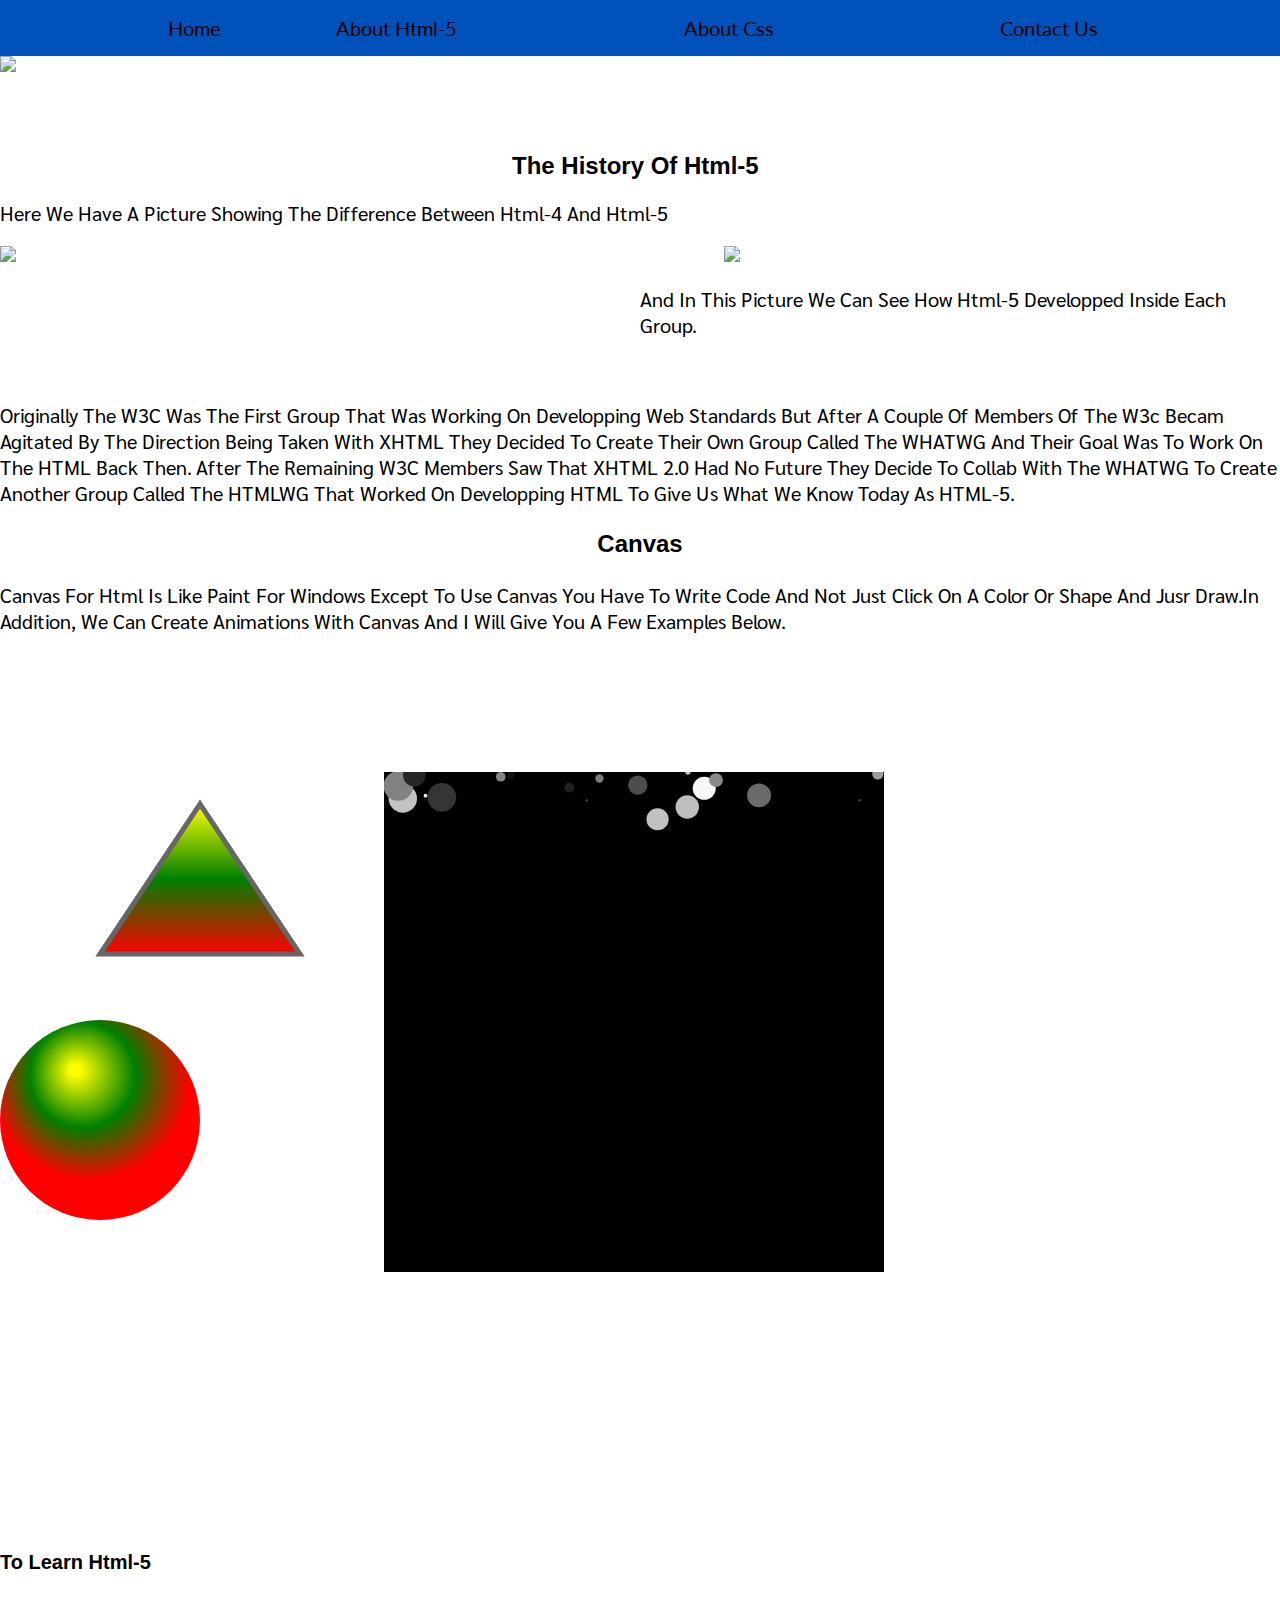
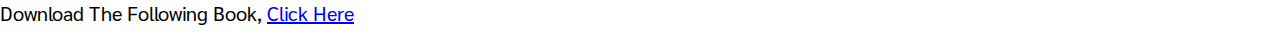
==== about1.html @ 150b211e "Html and css" ====
<!DOCTYPE html>
<html>
<head>
    <title>My Website</title>
    <link href="https://fonts.googleapis.com/css2?family=Lato:wght@400;700&family=Sarabun:wght@400;700&display=swap" rel="stylesheet">
    <link href="https://fonts.googleapis.com/css2?family=Lato:wght@700&display=swap" rel="stylesheet">
    <link rel="stylesheet" type="text/css" href="css/styles.css"/>

</head>

<body class = "page2">
    <header>
        <nav >
            <ul >
                <l><a  href="index.html" class = "home">Home</a></li>
                <li><a href="about1.html" class = "about-html">About Html-5</a></li>
                <li><a href="about2.html" class = "about-css">About Css</a></li>
                <li><a href="contact.html"class = "contact-us">Contact us</a></li>
            </ul>
        </nav>
    </header>
    <img src="C:\Users\User\Desktop\Html-5\images\html1.jpg" id ="html1">
    <h1 class= "first-header-about1">What is Html-5</h1>
    <div>
    <p id="p1-about1">To begin with, Html-5 is an updated version of Html and to 
        get the Html-5 we are using today a lot of stuff happened including
        political conflicts and problems between members of certain groups 
        but we'll get into this more later on. This updated version of Html includes
        new feature like the header and footer tags and  also native audio and video
        and the ability to create games and amazing graphics with canvas.
        
    </p>
    </div> 
    <h2 class ="second-header-about1">The history of Html-5</h2>
    <p id ="p2-about1">here we have a picture showing the difference between html-4 and html-5</p>
    <img src="C:\Users\User\Desktop\Html-5\images\html2.jpg" id="html2">
    <img src="C:\Users\User\Desktop\Html-5\images\html4.jpg" id ="html3"> 
    <p id ="p3-about1">And In this picture we can see  how html-5 developped inside each group. </p>

    <p id ="p4-about1">Originally the W3C was the first group that was working
        on developping web standards but after a couple of members of the w3c becam agitated
        by the direction being taken with XHTML they decided to create their own group
        called the WHATWG and their goal was to work on the HTML back then. After the remaining W3C
        members saw that XHTML 2.0 had no future they decide to collab with the WHATWG to create another
        group called the HTMLWG  that worked on  developping HTML  to give us what we know today as HTML-5. 
    </p>
    <h3 class="third-header-about1">Canvas</h3>
    <p id="p5-about1" > Canvas for Html is like paint for windows except to use canvas you have to write code and not just click on a color or shape
        and jusr draw.In addition, we can create animations with canvas and i will give you a few examples below.
    </p>

    <canvas width="600" height="600" id="canvas1"></canvas>
    <canvas width="500" height="500" id="canvas"></canvas>
    <canvas width="1000" height="500" id="canvas2"></canvas>
    <h4 id="fourth-header-about1" >To learn html-5</h4>
        <p id ="p6-about1">Download the following book, <a id ="link"href="C:\Users\User\Desktop\Html-5\Decoding_HTML5-Jeffrey_Way.pdf">Click here</a></p>

</body>
</html>
<script src="js/javascript.js"></script>
---- css/styles.css ----
body{
font-family : sans-serif;
text-transform: capitalize;
width: 100%;
height: 100%;
margin: 0px;
padding: 0px;
overflow-x: hidden; 

}

nav li{
    display:inline;
    align-items: center;
    margin:10% 10%;
}
nav a{
    font-size:20px;
    letter-spacing:3%;
    text-decoration:none;
    color:black;
    
}
nav ul{
    margin-left:10%;
}
nav{
    font-family: 'Lato', sans-serif; 
    overflow: hidden;
    width: 100%;
    background-color :rgb(0, 81, 186);
}
.home:hover{
    background:rgb(0, 81, 186);
    padding:20px 30px;
    font-weight: bolder;
}

.about-html:hover{
    background: rgb(0, 81, 186);
    padding:20px 30px;
    font-weight: bolder;
}
.about-css:hover{
    background: rgb(0, 81, 186);
    padding:20px 30px;
    font-weight: bolder;
}

.contact-us:hover{
    background: rgb(0, 81, 186 );
    padding:20px 30px;
    font-weight: bolder;
}
#welcome-image{
    width:100%;
    height:450px;
}

.first-header{
    text-align:center;      
    margin-top:3%;
    font-size:1.5em;
}
#p1{
    font-family:"sarabun",sans-serif;
    font-size:1.25em;
}

#img1{
    float: left;
    margin: 0px 15px 15px 0px;
    width: 50%;
    height:70%;
    border: 5px solid black; 
}

#img2{
    float:right;
    margin: 0px 15px 15px 0px;
    width: 60%;
    height:40%;
    border: 5px solid black; 
}
.second-header{
    text-align:center;
    font-size:1.5em;
}

#p2{
    font-family:"sarabun",sans-serif;
    font-size:1.25em;
    margin-top:5%;
}

.third-header{
    text-align:center;
    margin-top:15%;
    margin-right:55%;
    font-size:1.5em;
}   

#p3{
    font-family:"sarabun",sans-serif;
    font-size:1.25em;
    margin-top:10%;
}

.first-header-about1{
    margin-left:65%;
    margin-top:-30%;
    font-size:1.5em;
}
#p1-about1{
    font-family:"sarabun",sans-serif;
    margin-left:47%;
    font-size:1.25em;
}
.second-header-about1{
margin-left:40%;
margin-top:20%;
}

#p2-about1{
    font-family:"sarabun",sans-serif;
    font-size:1.25em;
}

#html3{
 margin-left:55%;
 margin-top:-50%;
}

#p3-about1{
    margin-left:50%;
    font-family:"sarabun",sans-serif;
    font-size:1.25em;
}

#p4-about1{
    margin-top:5%;
    font-family:"sarabun",sans-serif;
    font-size:1.25em;
}

.third-header-about1{
    text-align:center;
    font-size:1.5em;
}

#p5-about1{
    font-family:"sarabun",sans-serif;
    font-size:1.25em;
}

#canvas2{
    margin-top:-20%;
    margin-right:60%;
}
#canvas{
    margin-top:-40%;
    margin-left:30%;
}
#fourth-header-about1{
    font-size:1.25em;
}
#p6-about1{
    font-family:"sarabun",sans-serif;
    font-size:1.25em;
  
}
#css1{
    width :100%;
    height:350px;
}
#h1-about2{
    text-align:center;
    font-size:1.5em;
}
#p1-about2{
    font-family:"Sarabun",sans-serif;
    font-size:1.25em;
}

#css2{
    width:50%;
    height:auto;
    margin-left:50%;
    margin-top:-30%;
    border: 5px solid black; 
}
#css3{
    width:50%;
    height:auto;
    border: 5px solid black; 
}

.form-input{
    display:block;
   margin-left:auto;
   margin-right:auto;
   width:40%;
   height:20%;
   margin-top:5%;

}
#t{
    height:50px;
    text-align:center;
}
#e{
    height:50px;
    text-align:center;
}
#n{
    height:50px;
    text-align:center;
}

.links{
    text-align:center;
}


.submit-button{
    margin-left:45%;
    margin-top:10%;
    margin-bottom:2.5%;
    padding: 10px 15px;
    border: none;
    text-decoration: none;
    font-family:"lato" sans-serif;
    font-weight: 600;
    font-size: 20px;
    color: white;
    background: rgb(89,150,255);
    text-align:center;
    transition: all 300ms ease-in-out ;

}
.submit-button:hover{
    background: rgb(147,187,255);
    padding:20px 30px;
}

@media only screen and (max-device-width: 500px) {
body{
    text-align:center;
    width: 100%;
    height: 100%;
    margin: 0px;
    padding: 0px;
    overflow-x: hidden  ; 
    overflow-y: scroll;
}
   
nav{
    width:100%;
    overflow: auto;
    background-color:rgb(0, 81, 186);
    float:none;
}
nav ul{
    padding-left: 0px;
    padding-inline-start: 0px;
}

nav li{
    display: inline;
    margin: 5% 5%;
    width: 100%;
}
nav a {
    display: inline;
    width: 99%;
}
.home:hover{
    background:rgb(0, 81, 186);
    padding:20px 30px;
    font-weight: bolder;
}

.about-html:hover{
    background: rgb(0, 81, 186);
    padding:20px 30px;
    font-weight: bolder;
}
.about-css:hover{
    background: rgb(0, 81, 186);
    padding:20px 30px;
    font-weight: bolder;
}

.contact-us:hover{
    background: rgb(0, 81, 186 );
    padding:20px 30px;
    font-weight: bolder;
}
#welcome-image{
    width:100%;
    height:250px;
}
.first-header-about1{
    margin-top:1%;
    text-align:center;
}
#p1-about1{
    margin-top:10%;
    text-align:center;
}
#p3-about1{
    margin-top:30%;
}
#html1{
    margin-left:5%;
}  
#html2{
    margin-left:-20%;

}
#html3{
    margin-bottom:-30%;
    
}
#css3{
    margin-right:50%;

}
#css2{
    margin-left:50%;
}
#canvas1{
    margin-left:-30%;
}

}
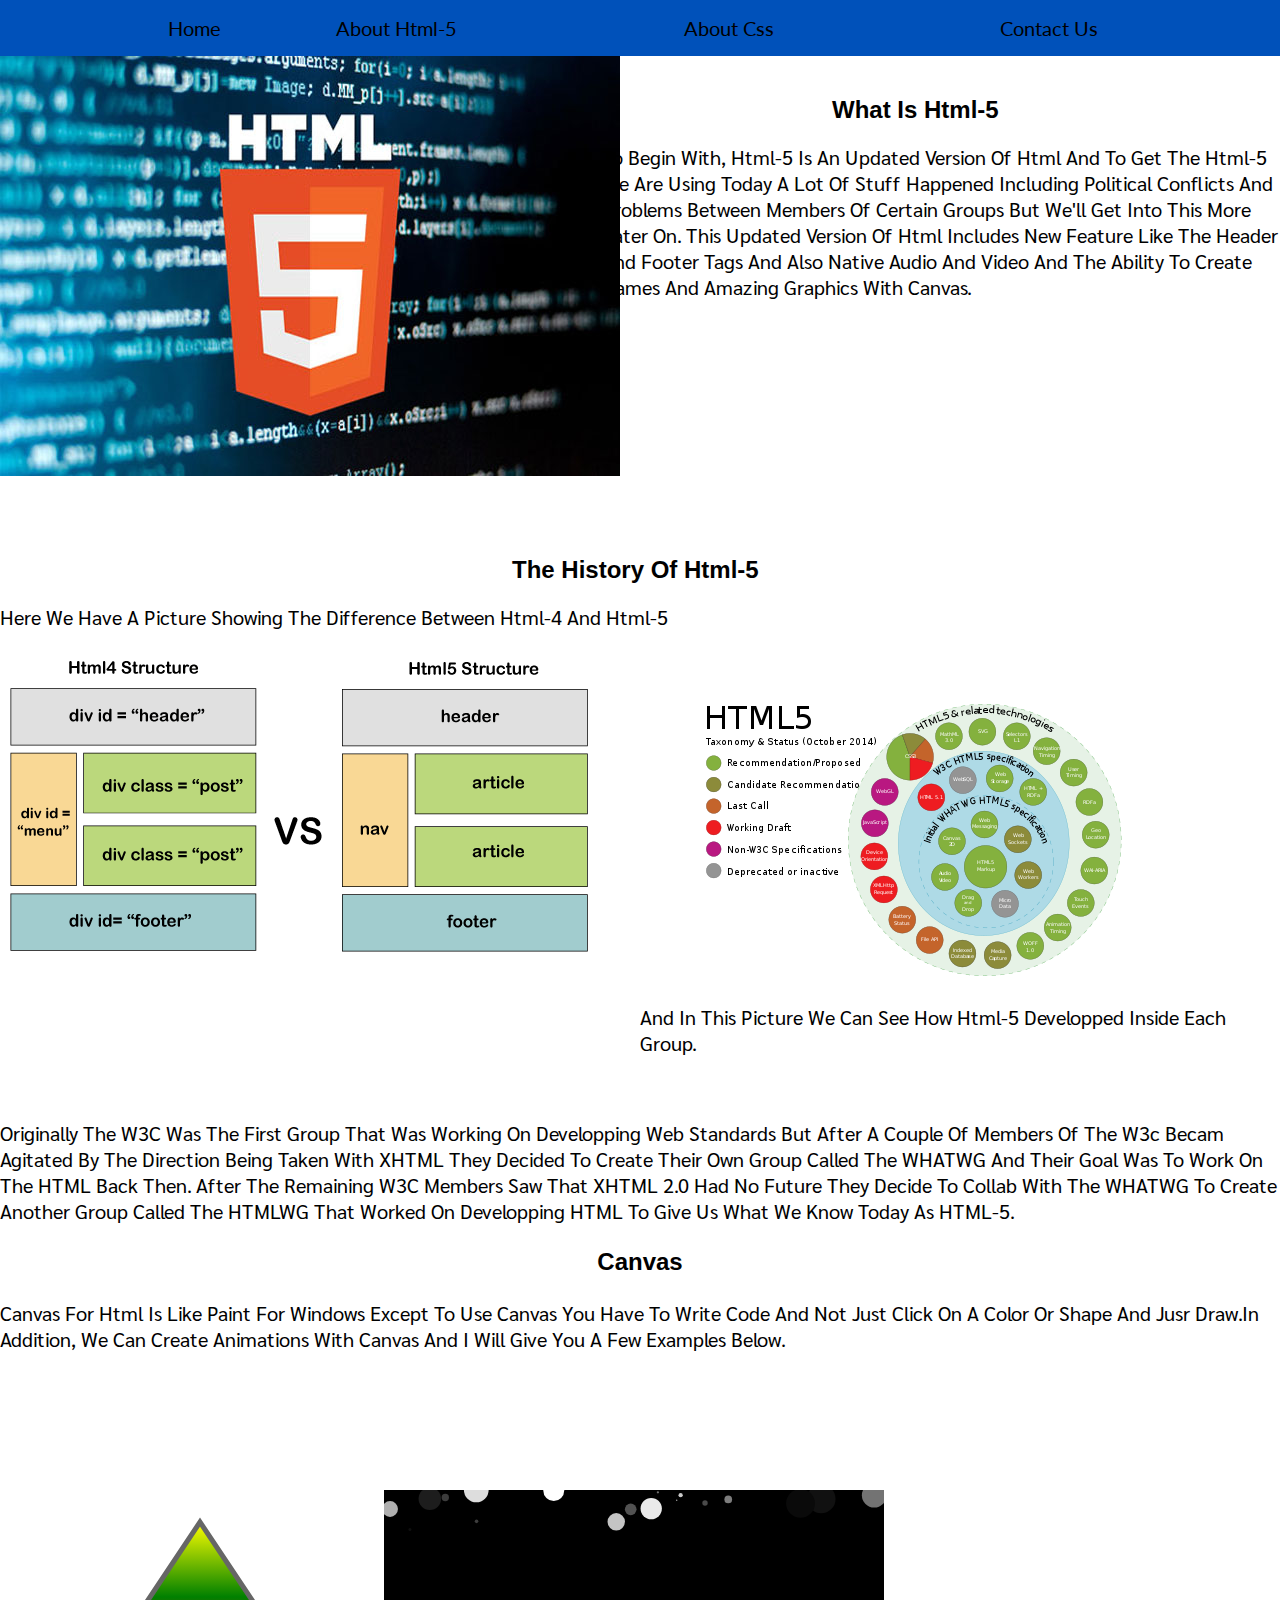
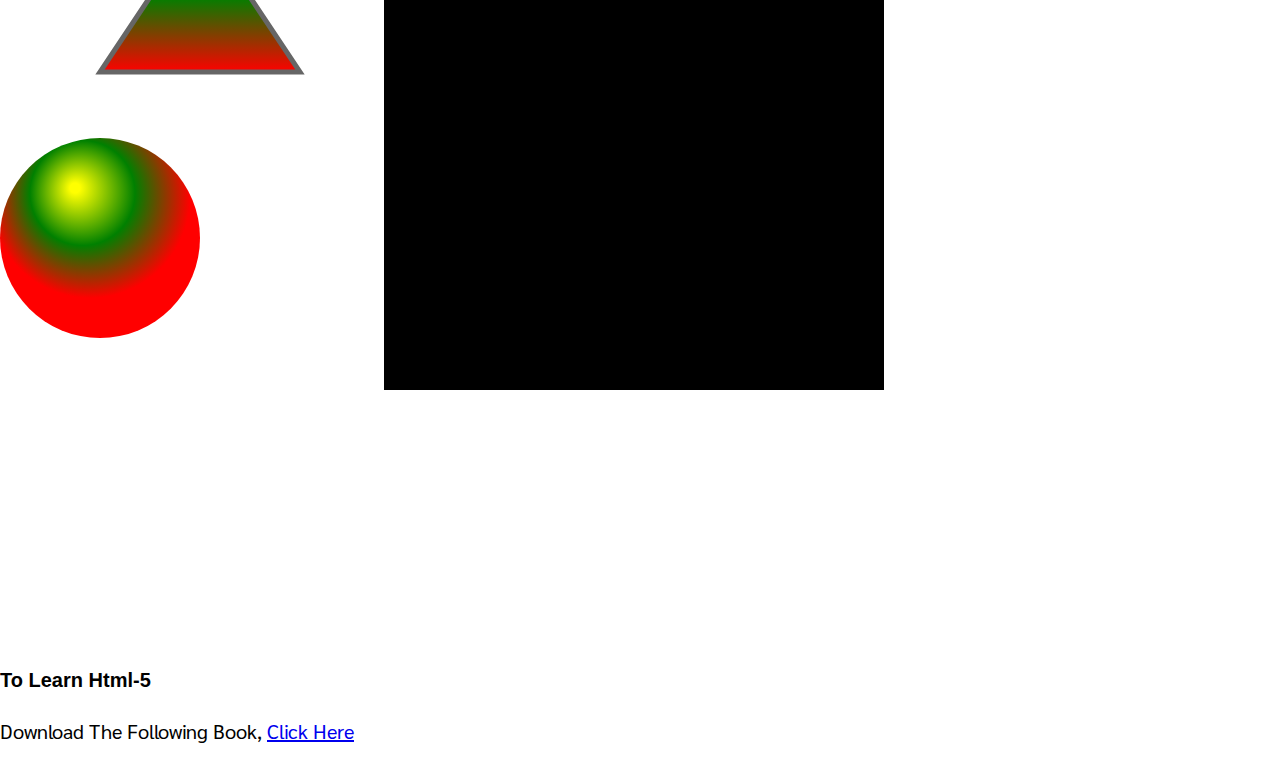
==== commit 49bd7ba7: "Html and css" ====
--- a/about1.html
+++ b/about1.html
@@ -19,7 +19,7 @@
             </ul>
         </nav>
     </header>
-    <img src="C:\Users\User\Desktop\Html-5\images\html1.jpg" id ="html1">
+    <img src="images/html1.jpg" id ="html1">
     <h1 class= "first-header-about1">What is Html-5</h1>
     <div>
     <p id="p1-about1">To begin with, Html-5 is an updated version of Html and to 
@@ -33,8 +33,8 @@
     </div> 
     <h2 class ="second-header-about1">The history of Html-5</h2>
     <p id ="p2-about1">here we have a picture showing the difference between html-4 and html-5</p>
-    <img src="C:\Users\User\Desktop\Html-5\images\html2.jpg" id="html2">
-    <img src="C:\Users\User\Desktop\Html-5\images\html4.jpg" id ="html3"> 
+    <img src="images/html2.jpg" id="html2">
+    <img src="images/html4.jpg" id ="html3"> 
     <p id ="p3-about1">And In this picture we can see  how html-5 developped inside each group. </p>
 
     <p id ="p4-about1">Originally the W3C was the first group that was working
@@ -53,7 +53,7 @@
     <canvas width="500" height="500" id="canvas"></canvas>
     <canvas width="1000" height="500" id="canvas2"></canvas>
     <h4 id="fourth-header-about1" >To learn html-5</h4>
-        <p id ="p6-about1">Download the following book, <a id ="link"href="C:\Users\User\Desktop\Html-5\Decoding_HTML5-Jeffrey_Way.pdf">Click here</a></p>
+        <p id ="p6-about1">Download the following book, <a id ="link"href="Pdfs/Decoding_HTML5-Jeffrey_Way.pdf">Click here</a></p>
 
 </body>
 </html>
